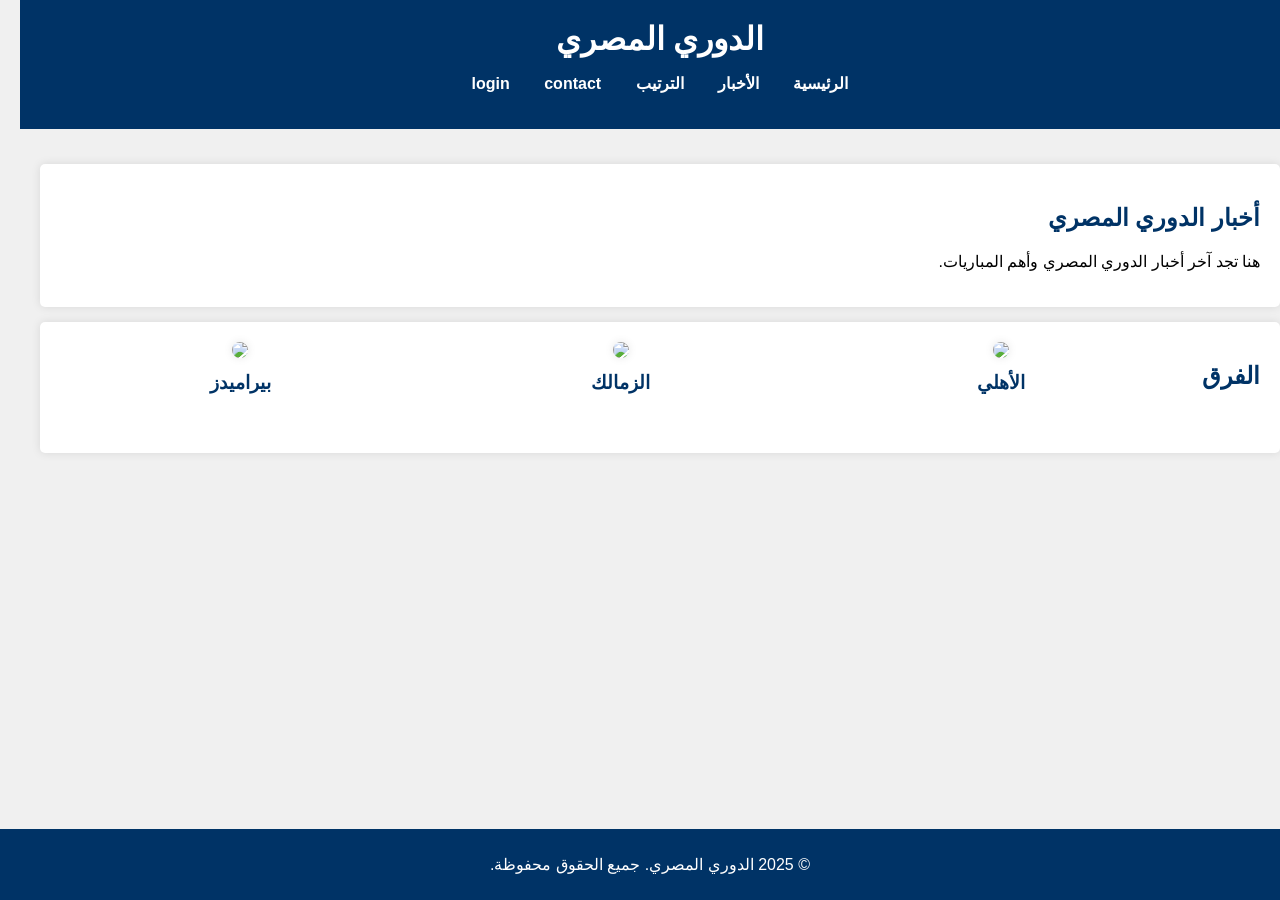
==== index.html @ f05d63ea "Add files via upload" ====
<!DOCTYPE html>
<html lang="ar">
<head>
    <meta charset="UTF-8">
    <meta name="viewport" content="width=device-width, initial-scale=1.0">
    <title>الدوري المصري</title>
    <link rel="stylesheet" href="style.css">
</head>
<body>
    <header>
        <div class="logo">
            <h1>الدوري المصري</h1>
        </div>
        <nav>
            <ul>
                <li><a href="index.html">الرئيسية</a></li>
                <li><a href="#">الأخبار</a></li>
                <li><a href="#">الترتيب</a></li>
                <li><a href="contact.html">contact</a></li>
                <li><a href="login.html">login</a></li>
            </ul>
        </nav>
    </header>

    <main>
        <section class="intro">
            <h2>أخبار الدوري المصري</h2>
            <p>هنا تجد آخر أخبار الدوري المصري وأهم المباريات.</p>
        </section>

        <section class="teams">
            <h2>الفرق</h2>
            <div class="team">
                <img src="https://upload.wikimedia.org/wikipedia/ar/archive/2/21/20250330231239%21Al_Ahly_SC_logo_23.svg">
                <h3>الأهلي</h3>
            </div>
            <div class="team">
                <img src="https://img.youm7.com/ArticleImgs/2018/1/15/77318-%D8%B4%D8%B9%D8%A7%D8%B1-%D8%A7%D9%84%D8%B2%D9%85%D8%A7%D9%84%D9%83.png">
                <h3>الزمالك</h3>
            </div>
            <div class="team">
                <img src="https://upload.wikimedia.org/wikipedia/ar/3/3f/Pyramids_F.C_%282018%29.png">
                <h3>بيراميدز</h3>
            </div>
        </section>
    </main>

    <footer>
        <p>&copy; 2025 الدوري المصري. جميع الحقوق محفوظة.</p>
    </footer>
</body>
</html>
---- style.css ----
body {
    font-family: Arial, sans-serif;
    direction: rtl;
    margin: 0;
    padding: 0;
    background-color: #f0f0f0;
}

header {
    background-color: #003366;
    color: white;
    padding: 20px;
    text-align: center;
}

header .logo h1 {
    margin: 0;
}

header nav ul {
    list-style: none;
    padding: 0;
}

header nav ul li {
    display: inline;
    margin: 0 15px;
}

header nav ul li a {
    color: white;
    text-decoration: none;
    font-weight: bold;
}

header nav ul li a:hover {
    text-decoration: underline;
}

main {
    padding: 20px;
}

section {
    background-color: white;
    margin: 15px 0;
    padding: 20px;
    border-radius: 5px;
    box-shadow: 0 0 10px rgba(0, 0, 0, 0.1);
}

section h2 {
    color: #003366;
}

/* تنسيق قسم الأندية */
.teams {
    display: flex;
    justify-content: space-between;
    flex-wrap: wrap;
}

.team {
    text-align: center;
    width: 30%;
    margin-bottom: 20px;
}

.team img {
    width: 100%;
    max-width: 200px;
    height: auto;
    border-radius: 8px;
    box-shadow: 0 0 10px rgba(0, 0, 0, 0.1);
}

.team h3 {
    margin-top: 10px;
    color: #003366;
}

footer {
    background-color: #003366;
    color: white;
    text-align: center;
    padding: 10px;
    position: absolute;
    width: 100%;
    bottom: 0;
}
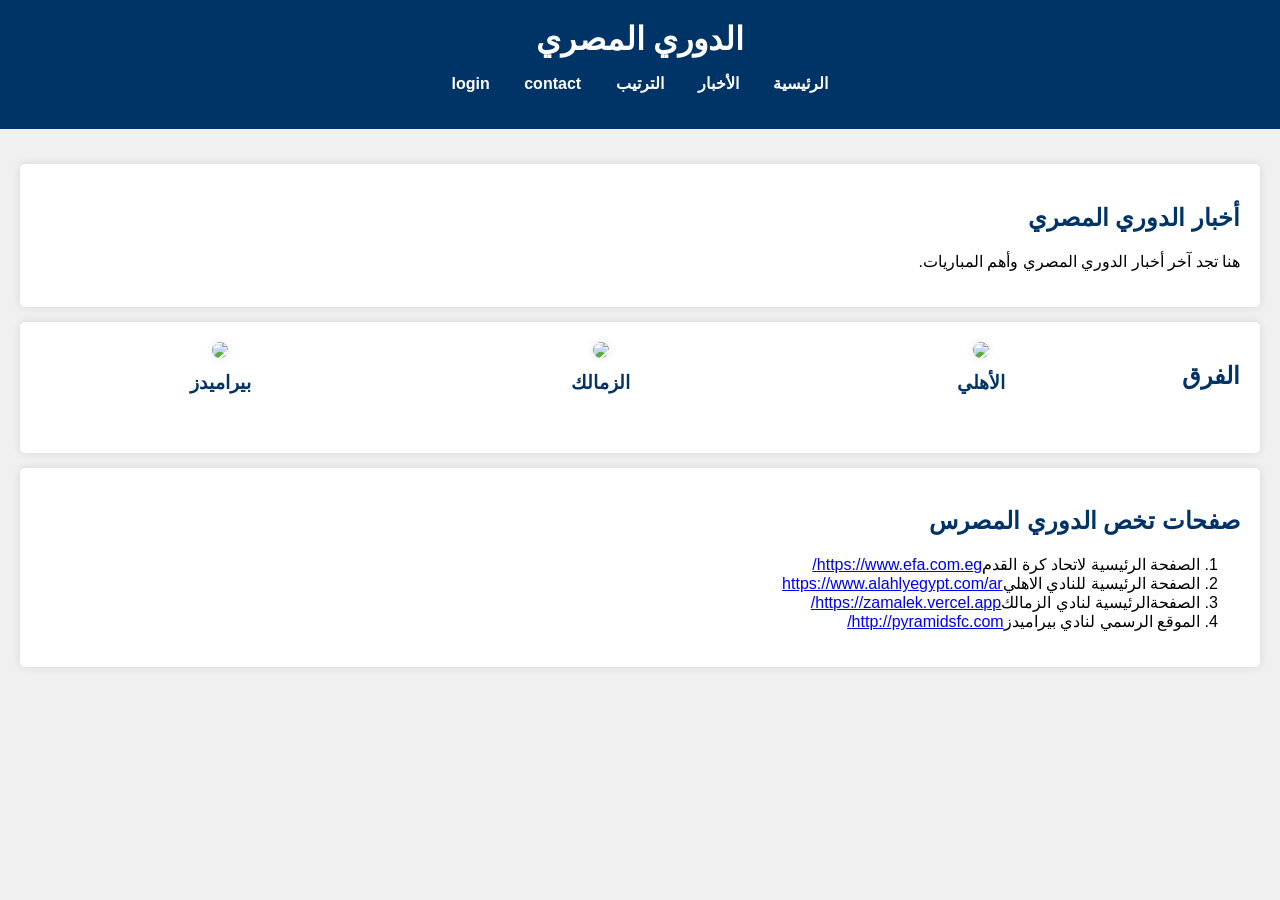
==== commit 6ba6133e: "Update index.html" ====
--- a/index.html
+++ b/index.html
@@ -43,10 +43,17 @@
                 <h3>بيراميدز</h3>
             </div>
         </section>
+        <section class="information">
+        <h2>صفحات تخص الدوري المصرس</h2>
+        <p><ol> <li>الصفحة الرئيسية لاتحاد كرة القدم<a href="https://www.efa.com.eg/">https://www.efa.com.eg/</a></li>
+          <li>الصفحة الرئيسية للنادي الاهلي<a href="https://www.alahlyegypt.com/ar">https://www.alahlyegypt.com/ar</a></li>
+          <li>الصفحةالرئيسية لنادي الزمالك<a href="https://zamalek.vercel.app/">https://zamalek.vercel.app/</a></li>
+          <li>الموقع الرسمي لنادي بيراميدز<a href="http://pyramidsfc.com/">http://pyramidsfc.com/</a></li>
+
+        </ol></p>
+        </section>
     </main>
 
-    <footer>
-        <p>&copy; 2025 الدوري المصري. جميع الحقوق محفوظة.</p>
-    </footer>
+    
 </body>
-</html>+</html>
